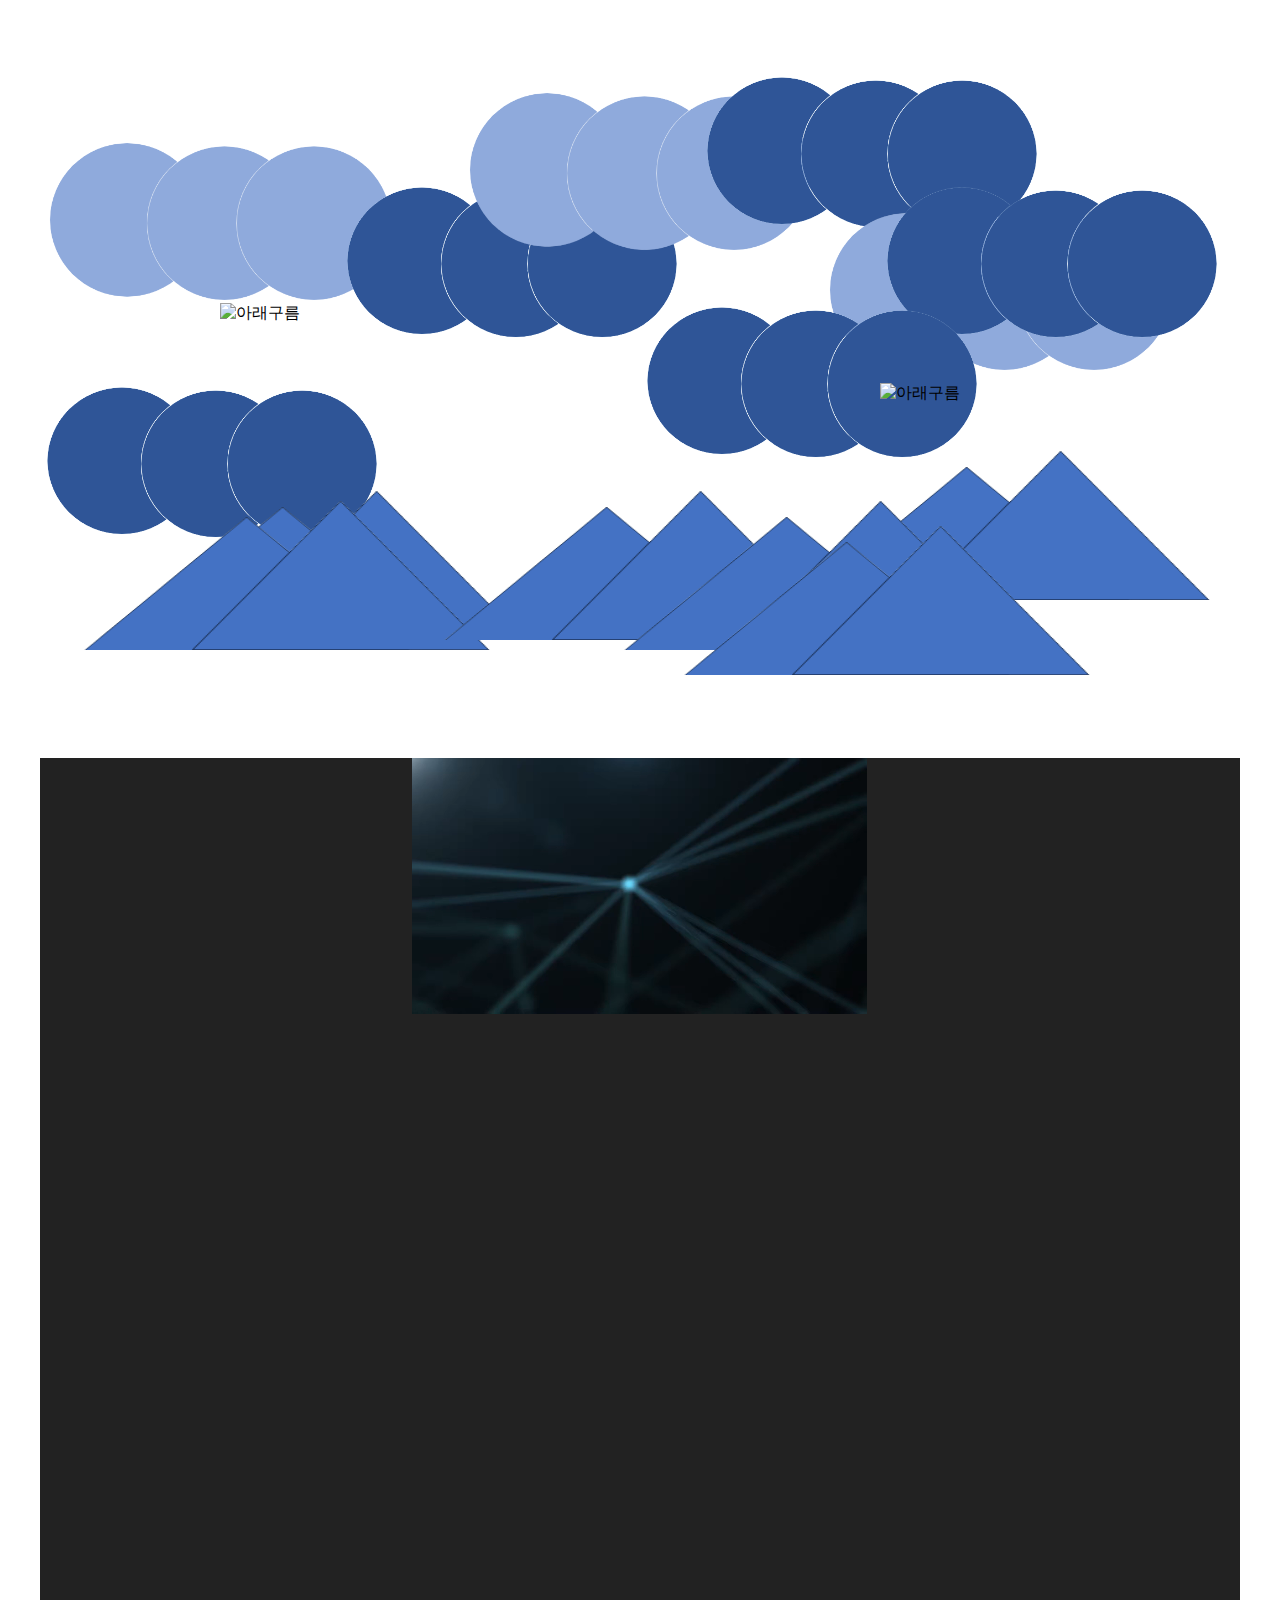
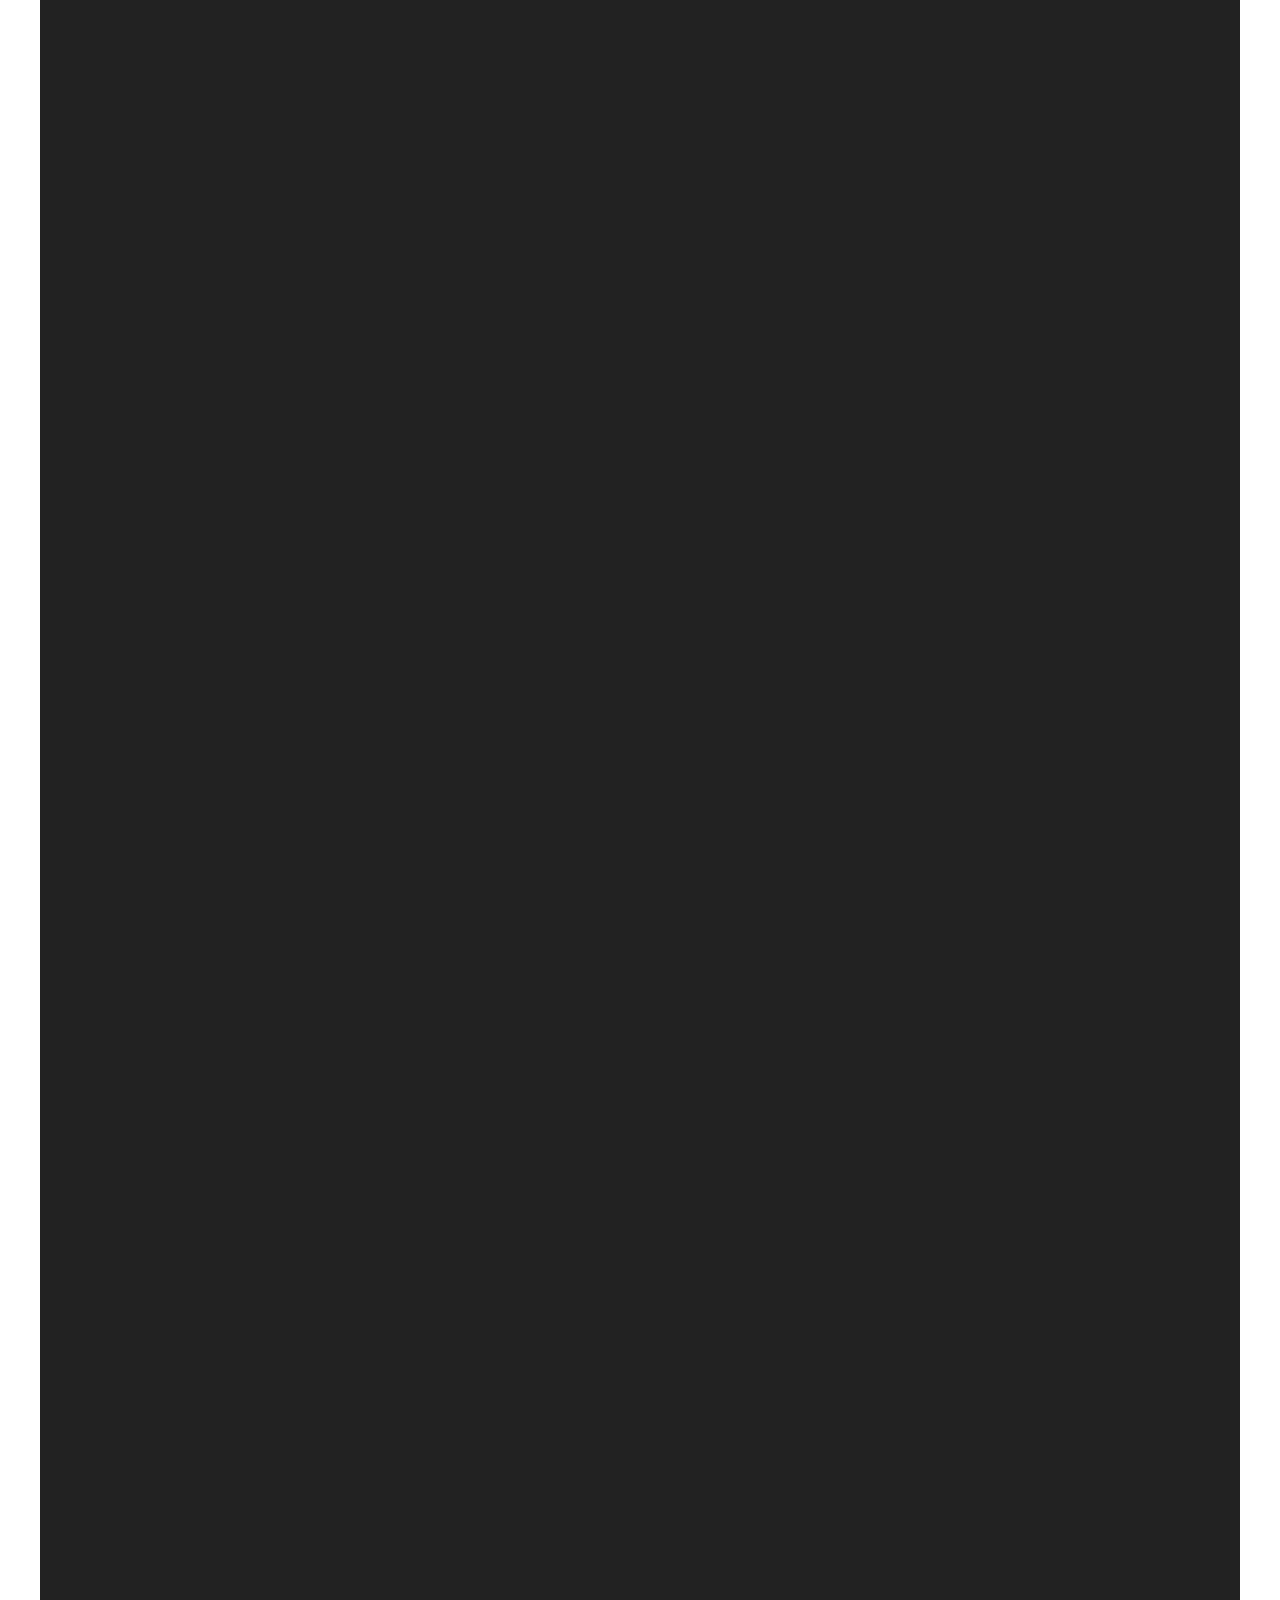
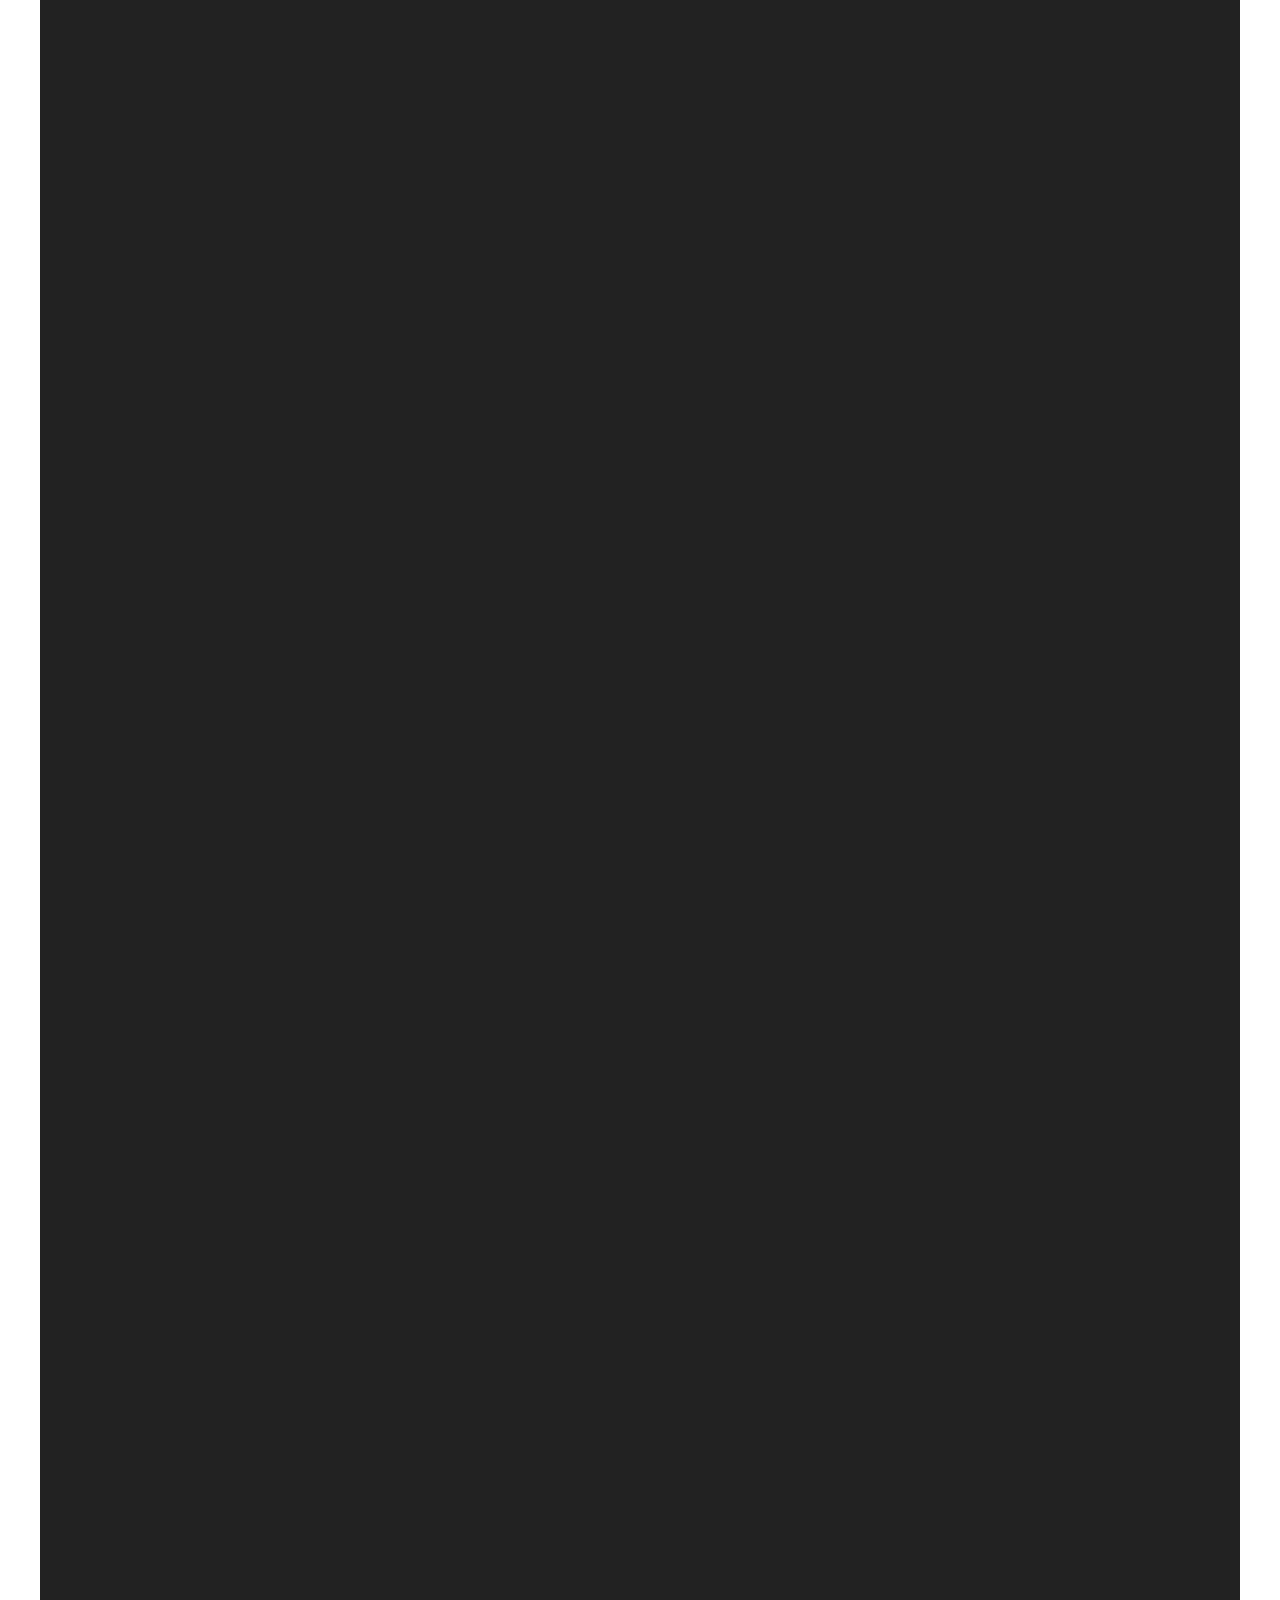
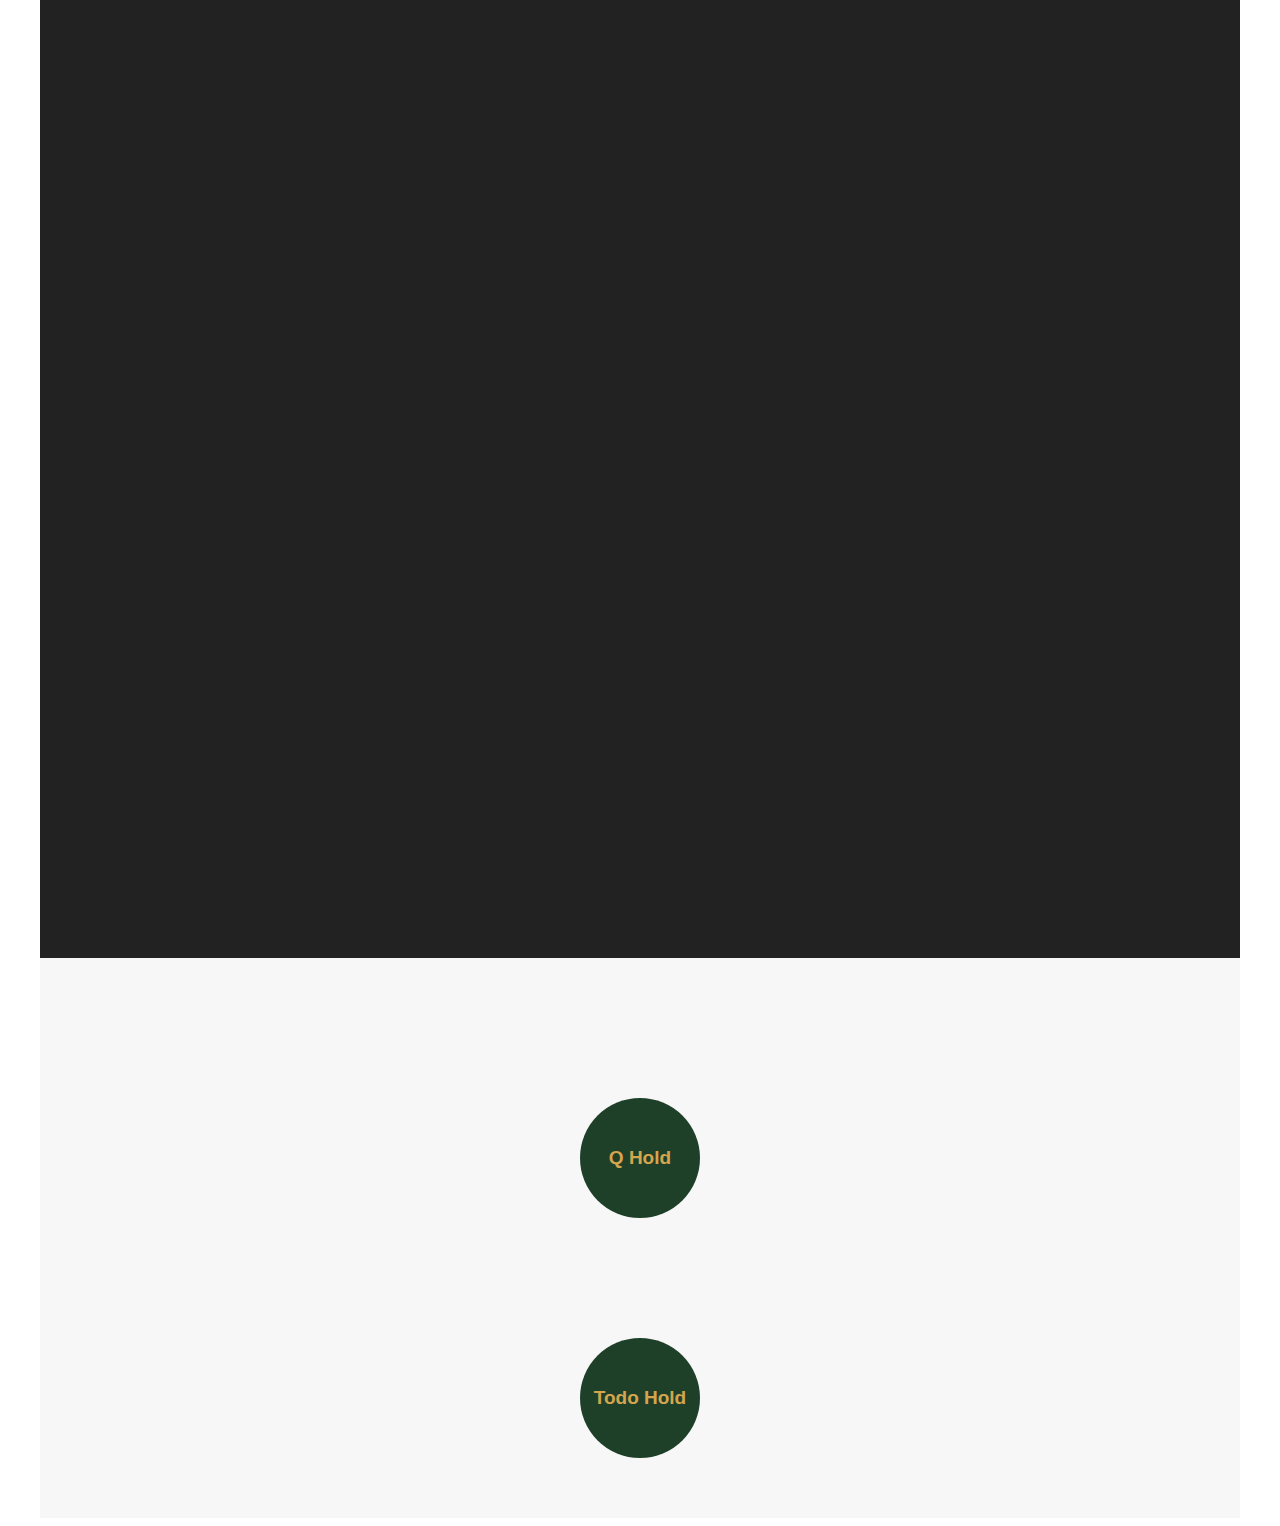
==== index.html @ 8c3d2154 "추가" ====
<!DOCTYPE html>
<html lang="en">
<head>
    <meta charset="UTF-8">
    <meta name="viewport" content="width=device-width, initial-scale=1.0">
    <link rel="stylesheet" href="./Parallax.css">
    <link rel="stylesheet" href="./videocontent.css">
    <link rel="stylesheet" href="./containerLink.css">
    <script type="module" src="./youtube.js"></script>
    <script type="module" src="./ParallaxPosition.js"></script>
<script type="module" src="./containerLink.js"></script>
   


    <title>ormiTodoMain</title>
</head>
<body>
<div id="inner">
    <!-- 페럴러즈 -->
<div id="parallax">
    <!-- 3층 -->
    <div id="floor">
        <img src="img/cloud.png" alt="위에구름" class="small-img first-floor_cloud1">
        <img src="img/darkCloud.png" alt="위에구름" class="small-img first-floor_cloud2">
        <img src="img/cloud.png" alt="위에구름" class="small-img first-floor_cloud3">
        <img src="img/darkCloud.png" alt="위에구름" class="small-img first-floor_cloud4">
        <img src="img/cloud.png" alt="위에구름" class="small-img first-floor_cloud5">
        <img src="img/darkCloud.png" alt="위에구름" class="small-img first-floor_cloud6">

    </div>
<!-- 2층 -->
    <div id="floor">
        <img src="img/darkCloud.png" alt="아래구름" class="small-img second-floor_cloud1">
        <img src="img/Cloud.png" alt="아래구름" class="small-img second-floor_cloud2">
        <img src="img/darkCloud.png" alt="아래구름" class="small-img 
        second-floor_cloud3">
        <img src="img/Cloud.png" alt="아래구름" class="small-img second-floor_cloud4">

        <div class="TheOrmi">
            The<br/>
            Orimi
        </div>
        
        <img src="img/ormi.png" alt="나무들" class="big-img second-floor_mount1">
        <img src="img/ormi.png" alt="나무들" class="big-img second-floor_mount2">

    </div>
<!--1층  -->
    <div id="floor">
        <img src="img/ormi.png" alt="나무들" class="big-img third-floor_mount1">
        <img src="img/ormi.png" alt="나무들" class="big-img third-floor_mount2">
        <img src="img/ormi.png" alt="나무들" class="big-img third-floor_mount3">
        <img src="img/ormi.png" alt="나무들" class="big-img third-floor_mount4">
    </div>
</div>

<!-- 영상으로 홍보 -->
<div class="showcontent">
    <section id="video-section">
        <div id="fixed-wrapper">
            <div class="video-description">오르미 강성웅학생의 일정관리웹</div>
            <video id="video" src="./img/[ESTsoft] ESTsoft Intro.mp4" muted loop></video>
          <div id="fixed-description">
            <div>고인(예정)의 생전 포토폴리오</div>
            <div>문제풀이</div>
            <div>일정관리</div>
          </div>
        </div>
      </section>
</div>

<!--  흰공이 커져서 화면덮고 display 아래로직 z-indx999로만듬 마우스이벤트 막는건 미래의 내가 알아서해줄꺼임 -->
<div class="link">
<div class="container-link">
    <button class="preloader__btn preloader__btn--top">
        <span class="preloader__btn_hold">Q Hold</span>
      </button>
      <button class="preloader__btn preloader__btn--bottom">
        <span class="preloader__btn_hold">Todo Hold</span>
      </button>
      
</div>

</div>

</div>
</body>
</html>
---- Parallax.css ----
#inner{
    width: 95%;
margin: 0 auto;
}


/* 배경이미지사이즈 */
.small-img {
    width: 30%;
    height: 70%;
    min-width: 200px;
}
.big-img {
    width: 40%;
    height: 70%;
    min-width: 300px;
}

/* 페럴러즈스타트 */
#parallax {

    width: 100%;
    
}


#floor {
 
    position: relative;
    width: 100%;
    height: 250px;
    min-width: 500px;
}

#floor * {
   display: block;
   position: absolute;
}

/* 1층 */
.first-floor_cloud1 {
    left: 0;
    bottom: -50px;
}
.first-floor_cloud2 {
    left: 25%;
    bottom: -100px;
}
.first-floor_cloud3 {
    left: 35%;
    bottom: 0px;
}.first-floor_cloud4 {
    left: 55%;
    bottom: 10px;
}
.first-floor_cloud5 {
    left: 65%;
    bottom: -120px;
}
.first-floor_cloud6 {
    left: 70%;
    bottom: -100px;
}

/* 2층  */

.second-floor_cloud1 {
    left: 0;
    bottom: -50px;
}
.second-floor_cloud2 {
    left: 15%;
    bottom: 30px;
}
.second-floor_cloud3 {
    left: 50%;
    bottom: 30px;
}
.second-floor_cloud4 {
    left: 70%;
    bottom: -50px;
}
.second-floor_mount1{
    left: 3%;
    bottom: -140px;
}
.second-floor_mount2{
    left: 60%;
    bottom:-100px;
}



.TheOrmi {
    position: relative;
    font-size: 16px; 
    top: -10%;
    left: 30%;
    text-align: center;
    transform-origin: center; /* 변환 중심을 가운데로 설정 */
   
}
  
 

  
  
/* 3층 */
.third-floor_mount1 {

    left: 0;
    bottom: 100px;
}

.third-floor_mount2 {
   
    left: 30%;
    bottom: 110px;
}
.third-floor_mount3 {
   
    left: 45%;
    bottom: 100px;
}
.third-floor_mount4 {
 
    left: 50%;
    
}
---- videocontent.css ----
.showcontent{
    z-index: -1;
    background: #222;
    height: 5000px;
}

.showcontent .video-description{
    display: none;
    color: white;
    font-size: 20px;
    font-weight: 600;
}

#video {
  display: block;
  margin: 0 auto;
  width:60vw;
  height:40vw;
}



#videoSection{
    height: 4000px;
}

#fixed-description {
  width: 622px;
  margin: 30px auto 0;
  color: white;
  text-align: right;
  line-height: 50px;
  font-size: 20px;
  font-weight: 600;
  transform: translateY(100px);
  opacity: 0;
}


@media screen and (min-width: 800px) {
  #video {
    width: 60vw;
    height: 20vw;
  }
  .showcontent .video-description {
    font-size: 35px;
  }
  #fixed-description {
    font-size: 35px;
  }
}



#fixed-wrapper{
  z-index: 0;
  position: fixed;

}
---- containerLink.css ----
.container-link {
    padding-top: 80px;
    position: relative;
    background-color: #f7f7f7;
    height: 480px;
    z-index: 10000;
    display: flex;
    flex-direction: column;
    align-items:center;
    justify-content: space-around;
}

.preloader__btn {
    display: flex;
    width: 120px;
    height: 120px;
    border-radius: 50%;
    border: none;
    color: rgb(213, 165, 78);
    background-color: rgb(30, 64, 41);
    z-index: 1; /* 다른 요소들보다 큰 값으로 설정 */
    justify-content: center; /* 가로 축 가운데 정렬 추가 */
    align-items: center; /* 세로 축 가운데 정렬 추가 */
}

.preloader__btn_hold {
    font-size: 19px;
    line-height: 20px;
    font-weight: 800;
    letter-spacing: normal;
    text-align: center;
}
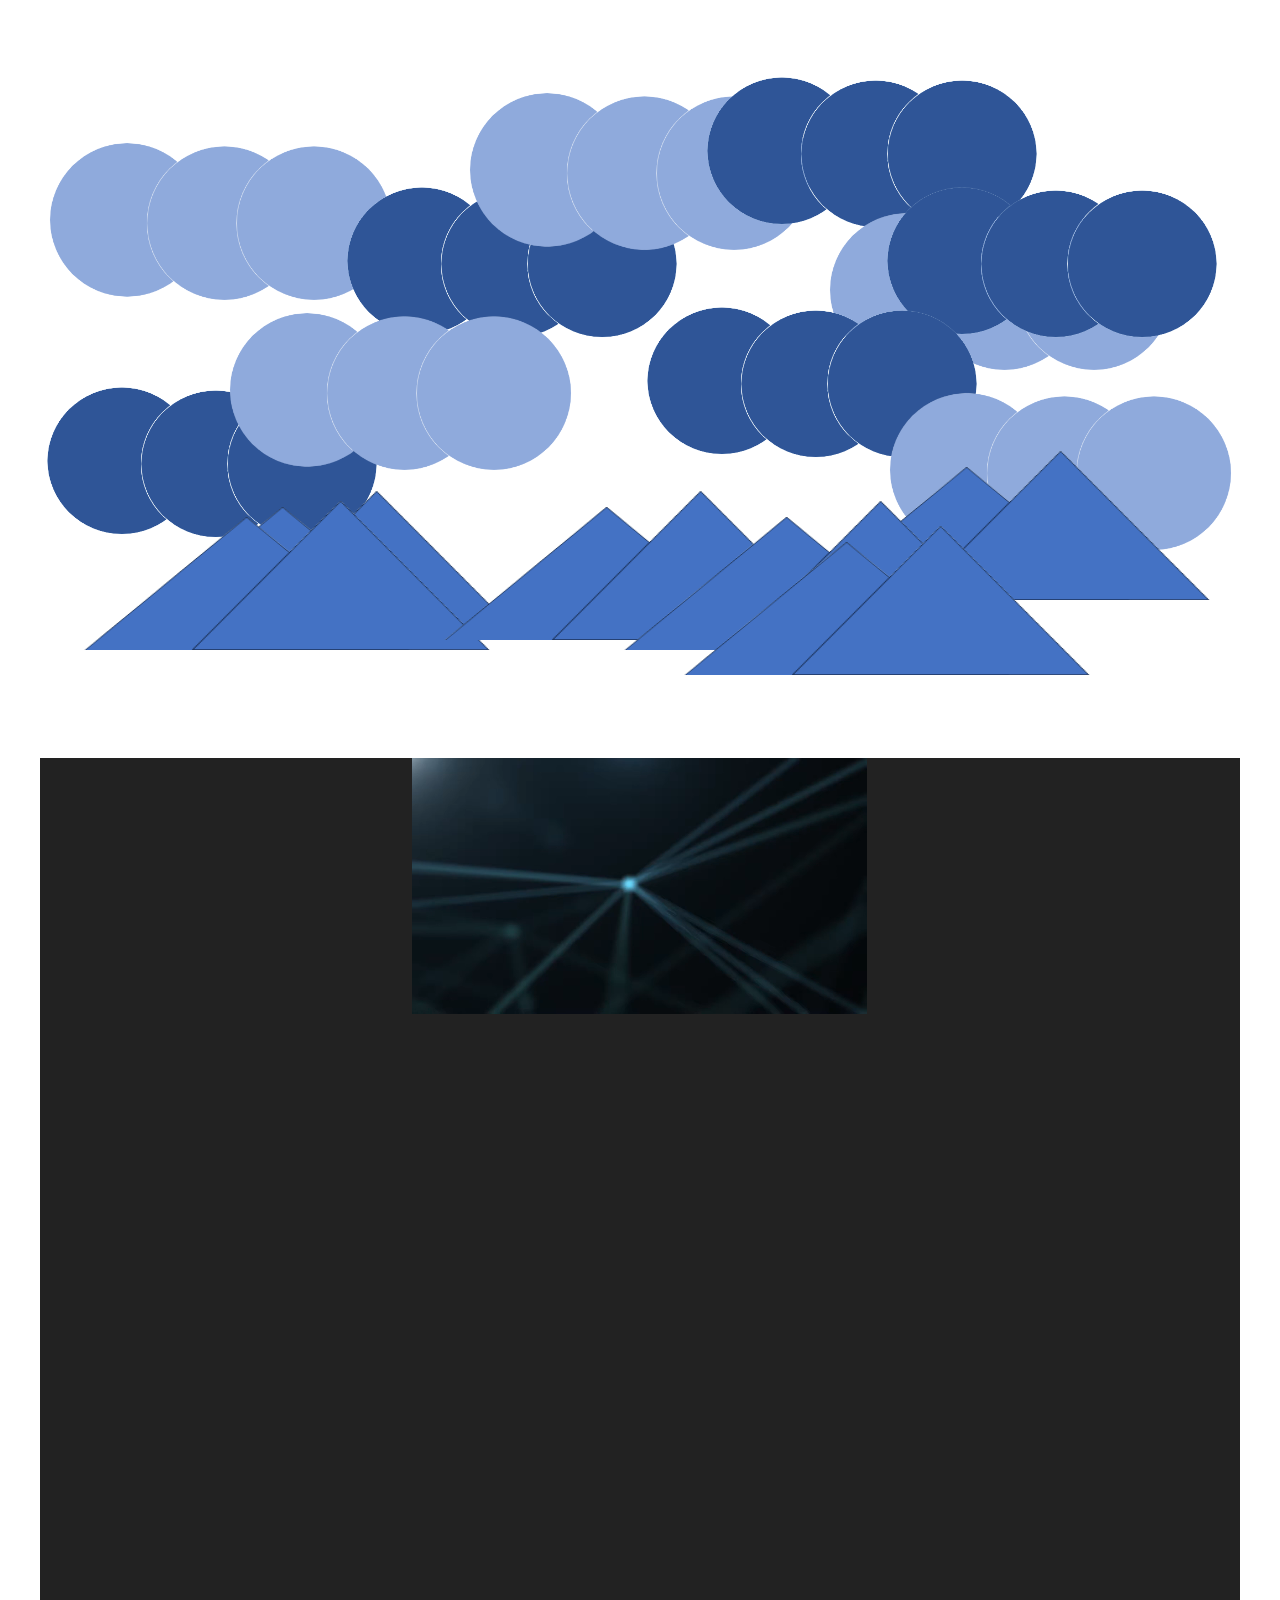
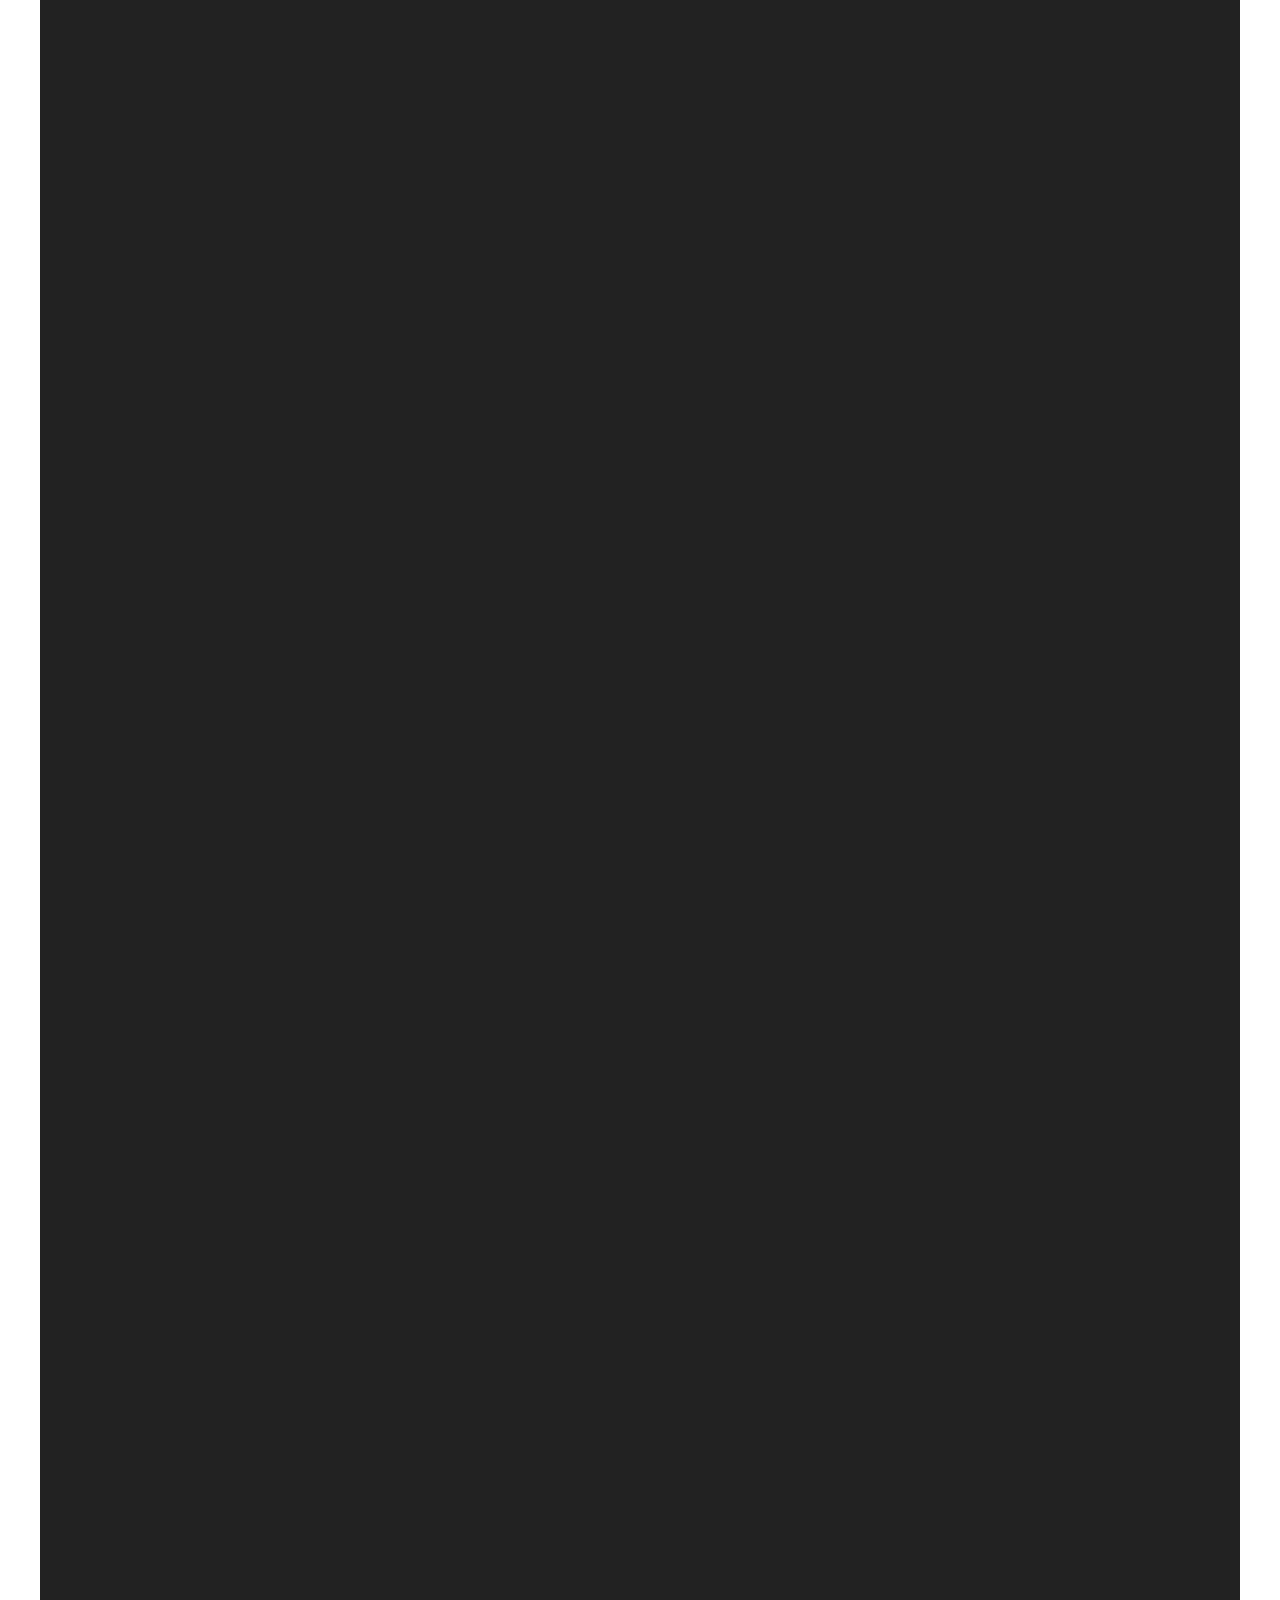
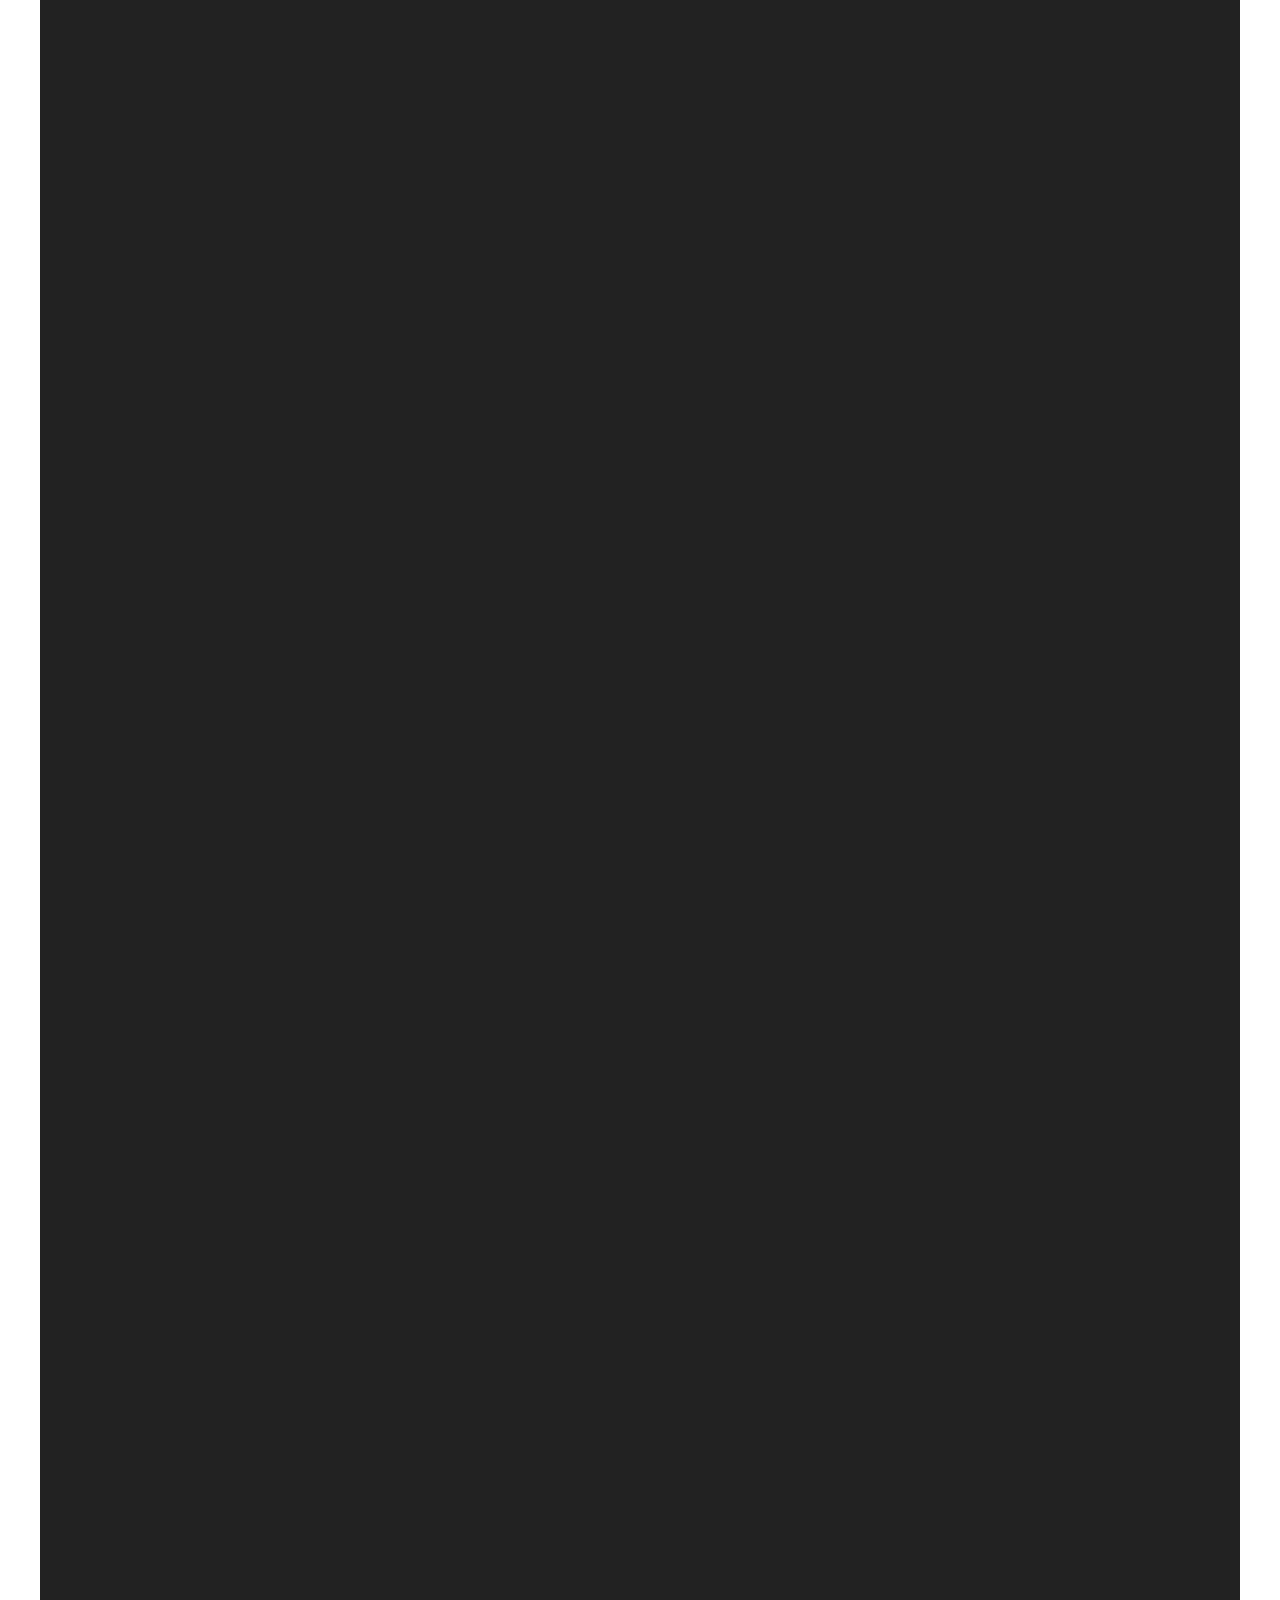
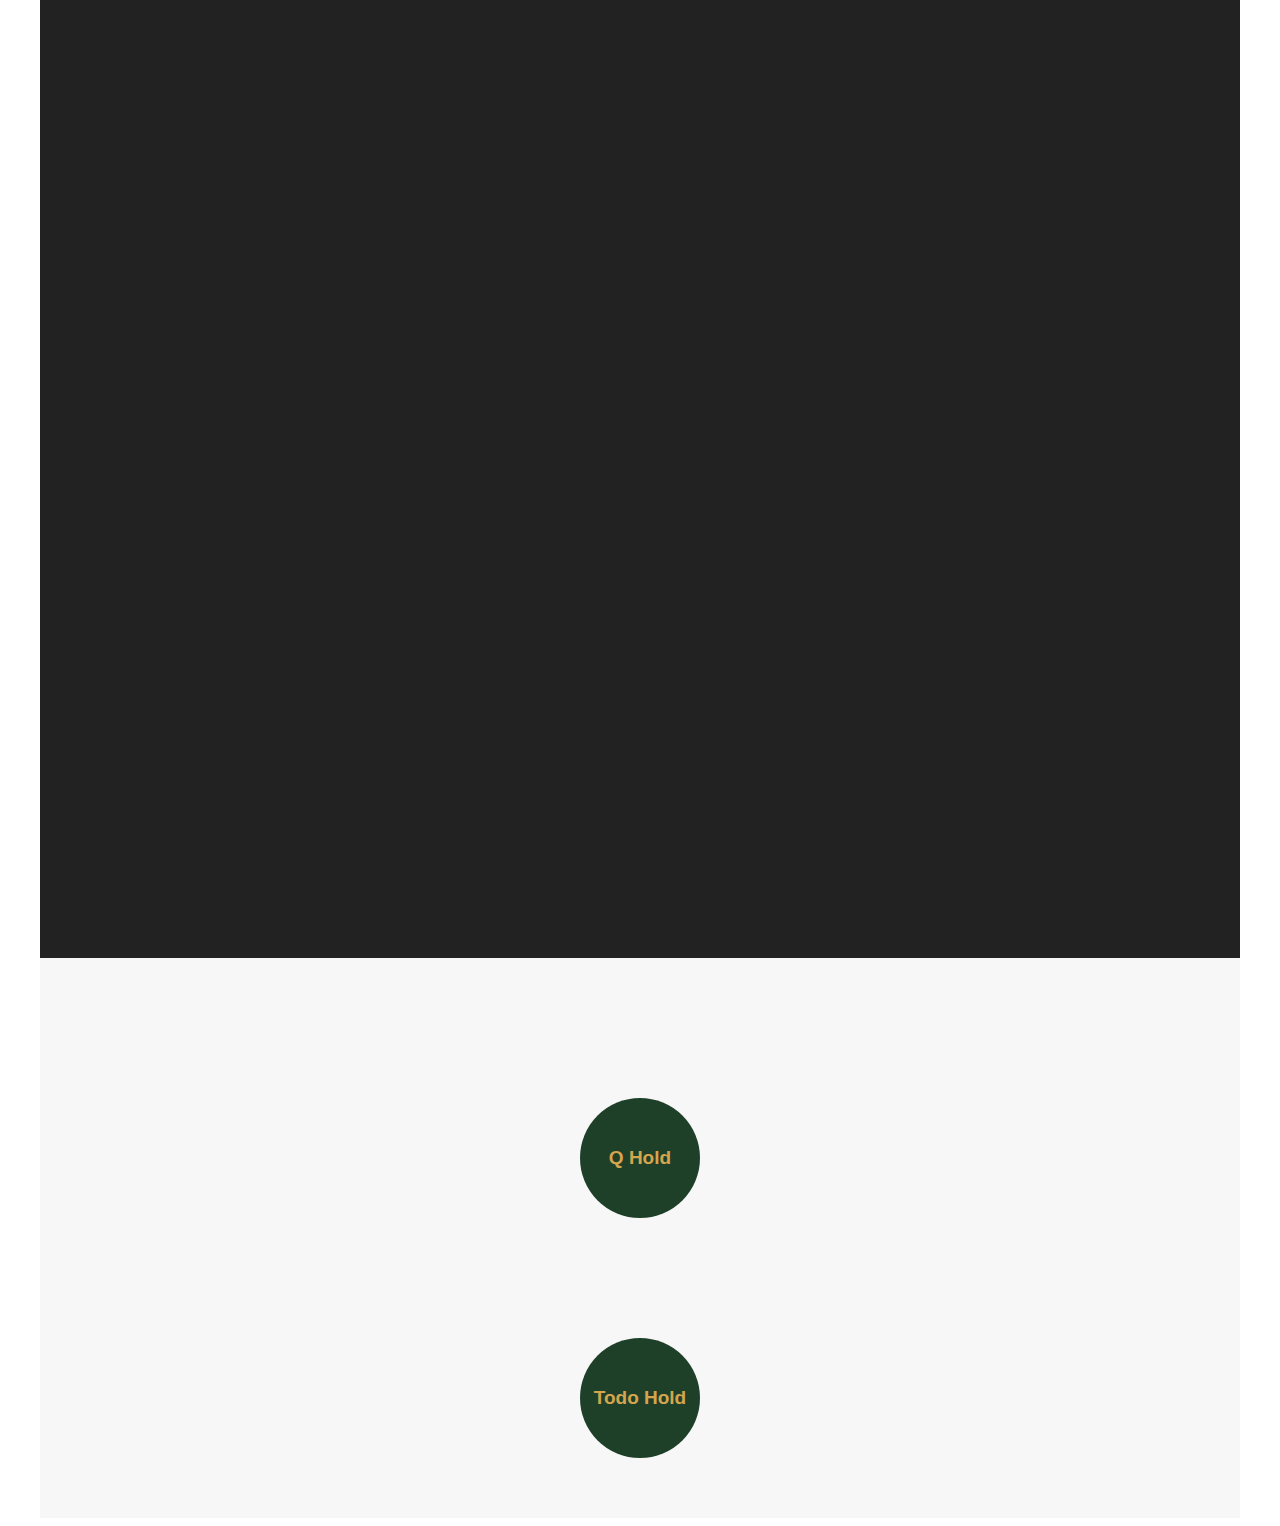
==== commit 70f88099: "클라우드 버그" ====
--- a/index.html
+++ b/index.html
@@ -31,10 +31,10 @@
 <!-- 2층 -->
     <div id="floor">
         <img src="img/darkCloud.png" alt="아래구름" class="small-img second-floor_cloud1">
-        <img src="img/Cloud.png" alt="아래구름" class="small-img second-floor_cloud2">
+        <img src="img/cloud.png" alt="아래구름" class="small-img second-floor_cloud2">
         <img src="img/darkCloud.png" alt="아래구름" class="small-img 
         second-floor_cloud3">
-        <img src="img/Cloud.png" alt="아래구름" class="small-img second-floor_cloud4">
+        <img src="img/cloud.png" alt="아래구름" class="small-img second-floor_cloud4">
 
         <div class="TheOrmi">
             The<br/>
